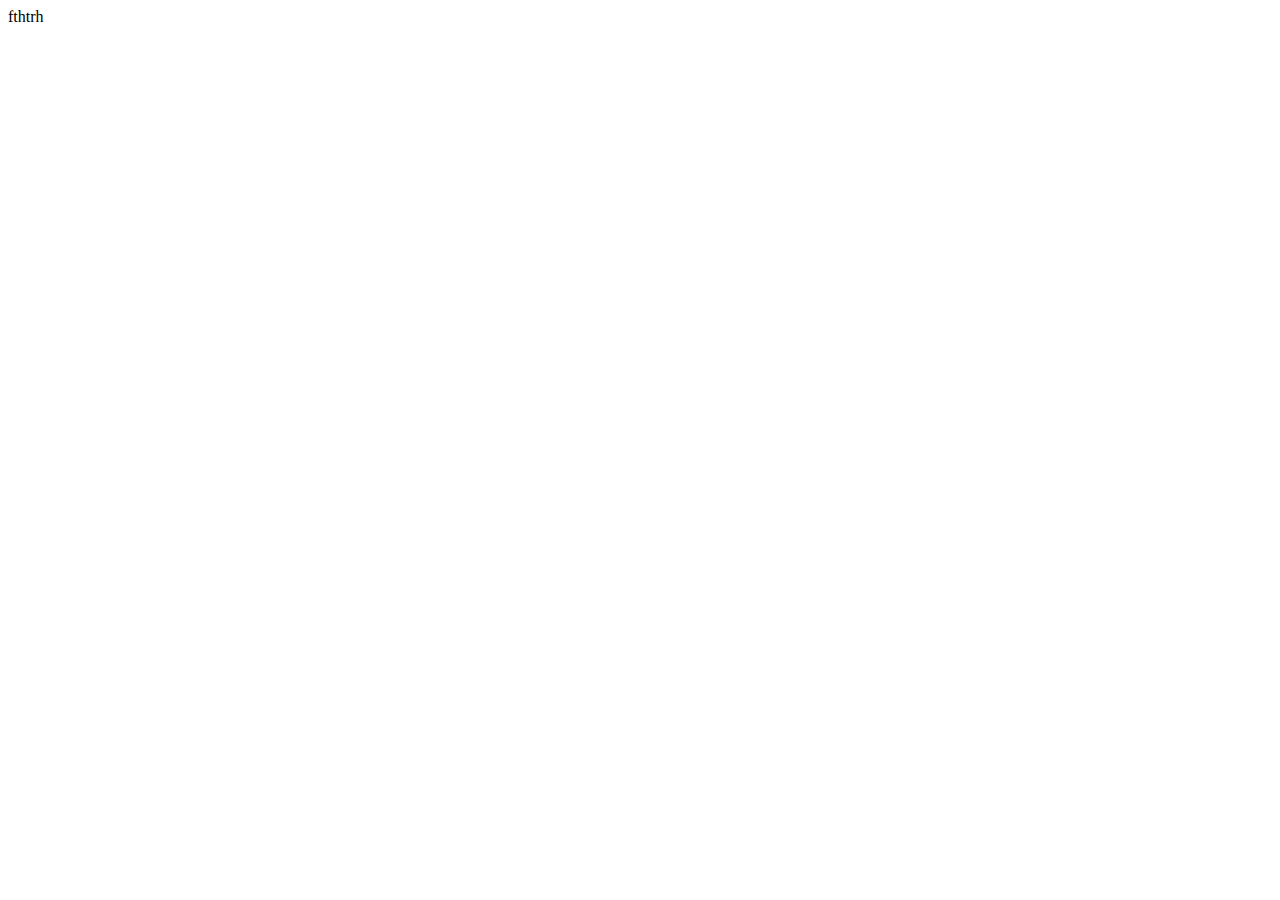
==== .github/index.html @ ddced5c9 "try# Please enter the commit message for your changes. Lines starting" ====
<!DOCTYPE html>
<html lang="en">
  <head>
    <meta charset="UTF-8" />
    <meta http-equiv="X-UA-Compatible" content="IE=edge" />
    <meta name="viewport" content="width=device-width, initial-scale=1.0" />
    <title>Document</title>
  </head>
  <body>
    fthtrh
  </body>
</html>
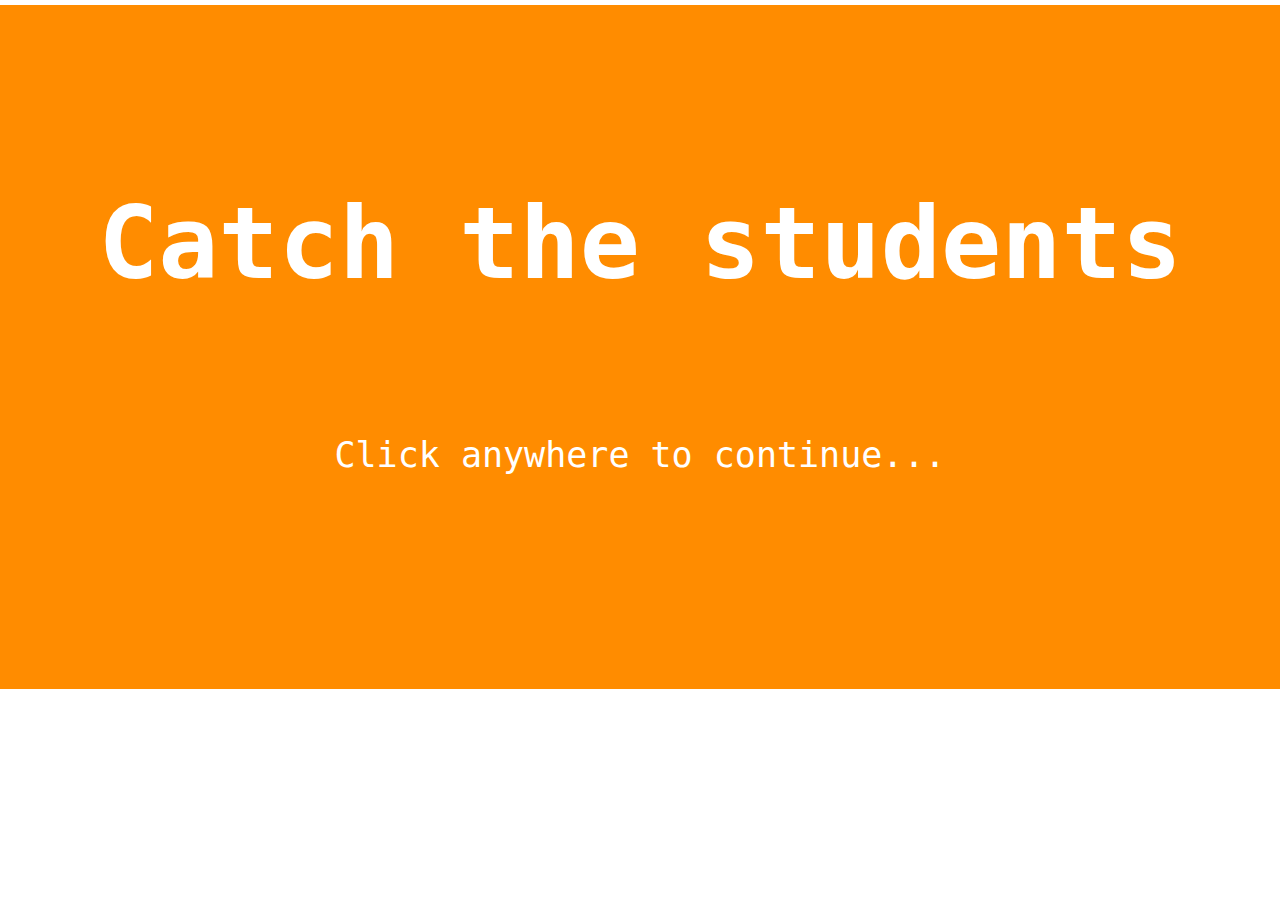
==== commit d1e4c5e9: "moved out of folder" ====
--- a/.github/index.html
+++ b/.github/index.html
@@ -1,12 +1,22 @@
-<!DOCTYPE html>
-<html lang="en">
-  <head>
-    <meta charset="UTF-8" />
-    <meta http-equiv="X-UA-Compatible" content="IE=edge" />
-    <meta name="viewport" content="width=device-width, initial-scale=1.0" />
-    <title>Document</title>
-  </head>
-  <body>
-    fthtrh
-  </body>
-</html>
+<!DOCTYPE html>
+<html lang="en">
+  <head>
+    <meta charset="UTF-8" />
+    <meta http-equiv="X-UA-Compatible" content="IE=edge" />
+    <meta name="viewport" content="width=device-width, initial-scale=1.0" />
+    <title>p5 example</title>
+    <script src="p5.min.js" defer></script>
+    <script src="test.js" defer></script>
+    <link rel="stylesheet" href="style.css" />
+  </head>
+  <body>
+    <div class="firstscreen">
+      <div class="firstscreenchild">
+        <h1>Catch the students</h1>
+        <div class="clickText">
+          <p>Click anywhere to continue...</p>
+        </div>
+      </div>
+    </div>
+  </body>
+</html>
--- a/.github/style.css
+++ b/.github/style.css
@@ -0,0 +1,53 @@
+html {
+  position: fixed;
+  top: 5px;
+}
+
+.firstscreenchild {
+  position: absolute;
+  background-color: darkorange;
+  width: 100%;
+  height: 100%;
+  display: flex;
+  align-items: center;
+  justify-content: center;
+  flex-direction: column;
+  font-family: monospace;
+  color: white;
+}
+
+body {
+  margin: 0px;
+}
+h1 {
+  font-size: 100px;
+
+  font-weight: bold;
+  height: 100px;
+
+  margin: 0;
+}
+
+p {
+  font-size: 35px;
+  margin-top: 150px;
+}
+
+.clickText {
+  animation-name: blink;
+  animation-duration: 2s;
+  animation-timing-function: linear;
+  animation-iteration-count: infinite;
+}
+
+@keyframes blink {
+  0% {
+    opacity: 100%;
+  }
+  50% {
+    opacity: 0%;
+  }
+  100% {
+    opacity: 100%;
+  }
+}
